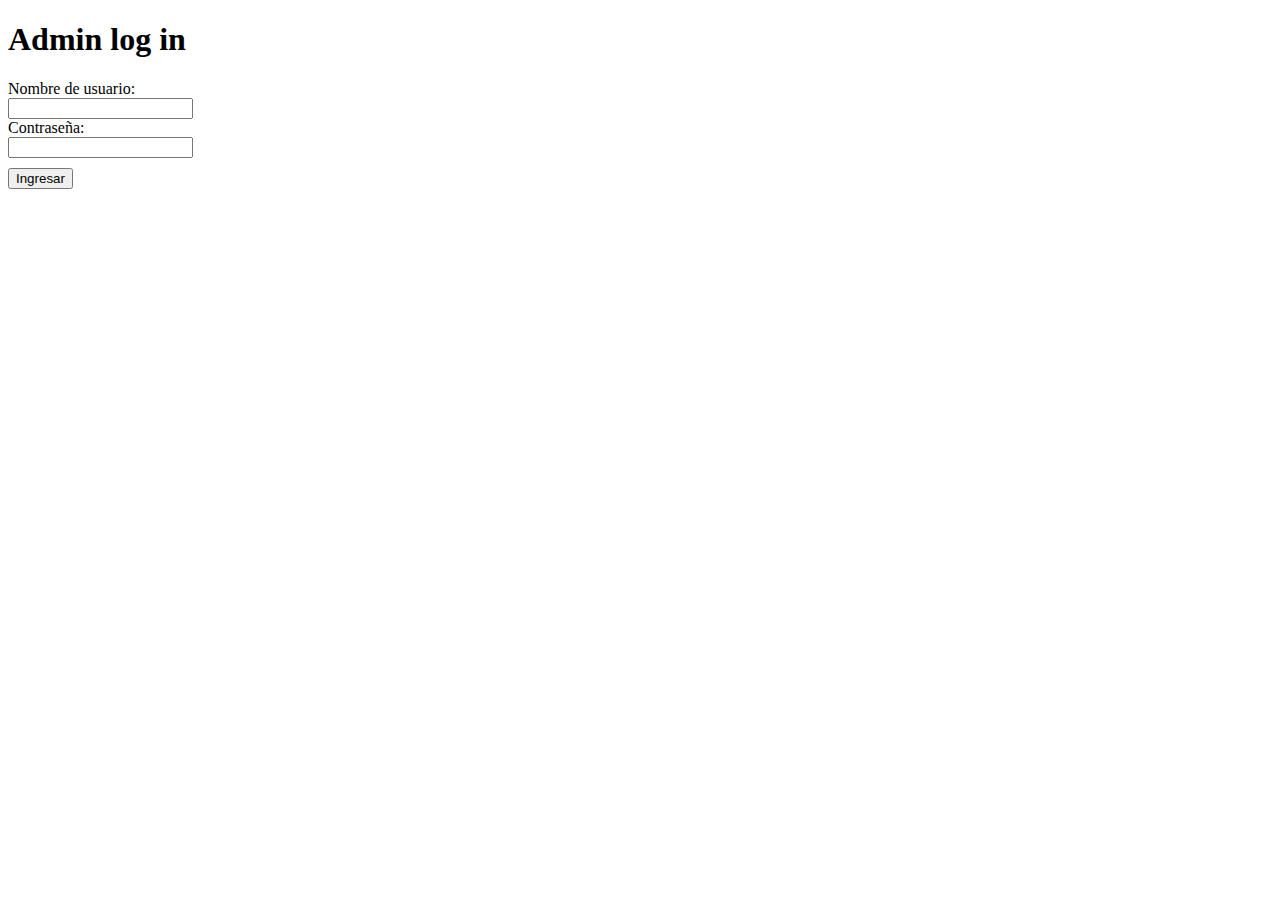
==== public/login/index.html @ 7f34f87a "v1.0" ====
<!DOCTYPE html>
<html lang="en">

<head>
    <meta charset="UTF-8">
    <meta name="viewport" content="width=device-width, initial-scale=1.0">
    <link rel="stylesheet" type="text/css" href="src/css/style.css">
    <title>Administrador</title>
</head>

<body>
    <h1>Admin log in</h1>
    <div id="user_form">
        <form name="user_form" action="/login" method="post">
            <label for="username">Nombre de usuario:</label><br>
            <input name="username" type="text" required><br>
            <label for="password">Contraseña:</label><br>
            <input name="password" type="password" required><br>
            <input type="submit" value="Ingresar" style="margin-top:10px">
        </form>
    </div>
</body>

<script src="src/js/script.js"></script>

</html>
---- public/login/src/css/style.css ----
#user_form {
    width: fit-content;
}
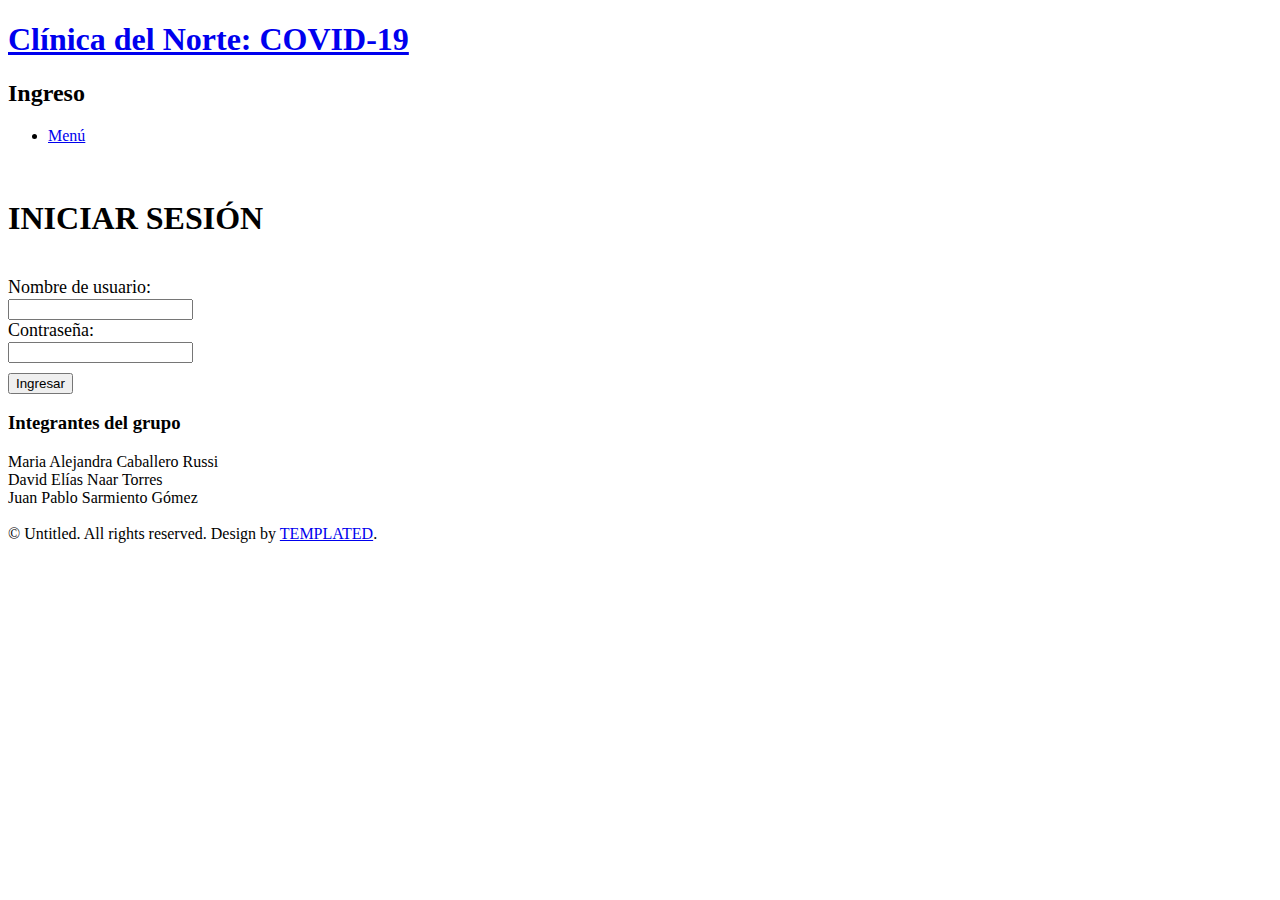
==== commit 1366c74f: "Update" ====
--- a/public/login/index.html
+++ b/public/login/index.html
@@ -1,26 +1,69 @@
-<!DOCTYPE html>
-<html lang="en">
+<!DOCTYPE html PUBLIC "-//W3C//DTD XHTML 1.0 Strict//EN" "http://www.w3.org/TR/xhtml1/DTD/xhtml1-strict.dtd">
+<!--
+Design by TEMPLATED
+http://templated.co
+Released for free under the Creative Commons Attribution License
+
+Name       : Big Business 2.0
+Description: A two-column, fixed-width design with a bright color scheme.
+Version    : 1.0
+Released   : 20120624
+-->
+<html xmlns="http://www.w3.org/1999/xhtml">
 
 <head>
-    <meta charset="UTF-8">
-    <meta name="viewport" content="width=device-width, initial-scale=1.0">
-    <link rel="stylesheet" type="text/css" href="src/css/style.css">
-    <title>Administrador</title>
+    <meta name="description" content="" />
+    <meta name="keywords" content="" />
+    <title>Clínica del Norte: COVID-19</title>
+    <meta http-equiv="content-type" content="text/html; charset=utf-8" />
+    <link rel="stylesheet" type="text/css" href="src/css/style.css" />
+    <script type="text/javascript" src="http://ajax.googleapis.com/ajax/libs/jquery/1.7.1/jquery.min.js"></script>
 </head>
 
 <body>
-    <h1>Admin log in</h1>
-    <div id="user_form">
-        <form name="user_form" action="/login" method="post">
-            <label for="username">Nombre de usuario:</label><br>
-            <input name="username" type="text" required><br>
-            <label for="password">Contraseña:</label><br>
-            <input name="password" type="password" required><br>
-            <input type="submit" value="Ingresar" style="margin-top:10px">
-        </form>
+    <div id="wrapper">
+        <div id="header">
+            <div id="logo">
+                <h1><a href="#">Clínica del Norte: COVID-19</a></h1>
+            </div>
+            <div id="slogan">
+                <h2>Ingreso</h2>
+            </div>
+        </div>
+        <div id="menu">
+            <ul>
+                <li class="last" style="padding-right: 110px;"><a href="/">Menú</a></li>
+            </ul>
+            <br class="clearfix" />
+        </div>
+
+        <div id="page">
+            <div id="user_form">
+                <h1>INICIAR SESIÓN</h1><br>
+                <form name="user_form" action="/login" method="post" style="font-size: 18px">
+                    <label for="username">Nombre de usuario:</label><br>
+                    <input class="textInput" name="username" type="text" required><br>
+                    <label for="password">Contraseña:</label><br>
+                    <input class="textInput" name="password" type="password" required><br>
+                    <input id="log_btn" type="submit" value="Ingresar" style="margin-top:10px">
+                </form>
+            </div>
+        </div>
+
+        <div id="page-bottom">
+            <div id="page-bottom-content">
+                <h3>Integrantes del grupo</h3>
+                <li>Maria Alejandra Caballero Russi</li>
+                <li>David Elías Naar Torres</li>
+                <li>Juan Pablo Sarmiento Gómez</li>
+            </div>
+
+            <br class="clearfix" />
+        </div>
+    </div>
+    <div id="footer">
+        &copy; Untitled. All rights reserved. Design by <a href="http://templated.co" rel="nofollow">TEMPLATED</a>.
     </div>
 </body>
 
-<script src="src/js/script.js"></script>
-
 </html>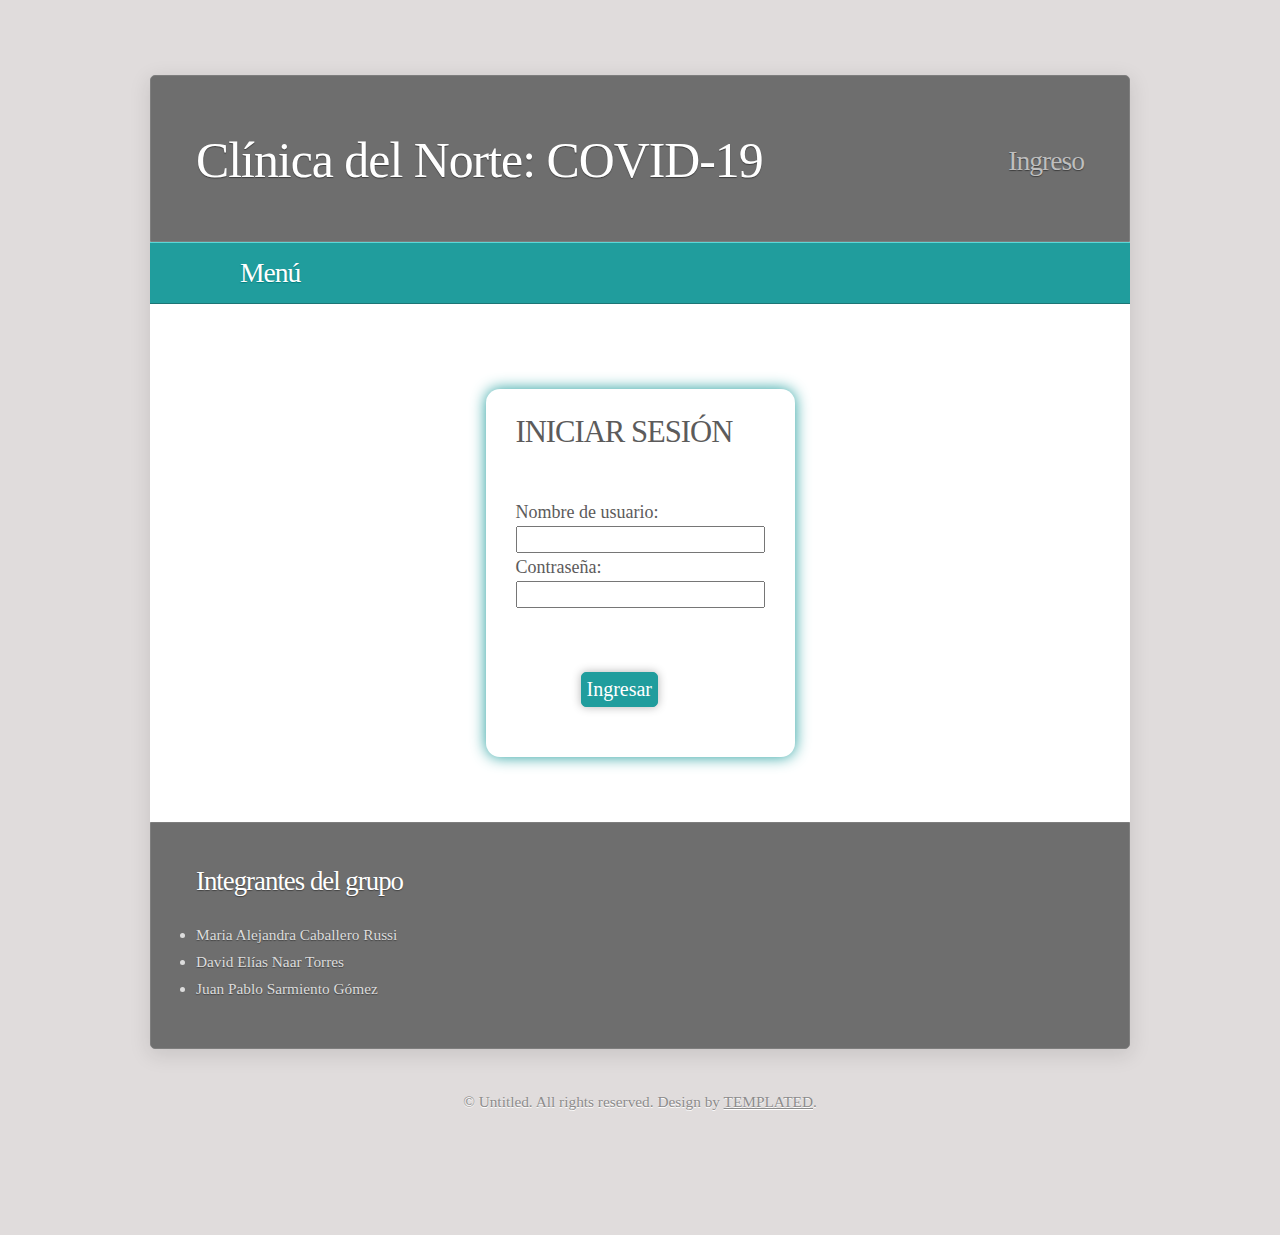
==== commit 22820ea4: "update" ====
--- a/public/login/index.html
+++ b/public/login/index.html
@@ -40,11 +40,14 @@
         <div id="page">
             <div id="user_form">
                 <h1>INICIAR SESIÓN</h1><br>
+                <br>
                 <form name="user_form" action="/login" method="post" style="font-size: 18px">
                     <label for="username">Nombre de usuario:</label><br>
                     <input class="textInput" name="username" type="text" required><br>
                     <label for="password">Contraseña:</label><br>
                     <input class="textInput" name="password" type="password" required><br>
+                    <br>
+                    <br>
                     <input id="log_btn" type="submit" value="Ingresar" style="margin-top:10px">
                 </form>
             </div>
--- a/public/login/src/css/style.css
+++ b/public/login/src/css/style.css
@@ -1,3 +1,482 @@
+/*
+Design by TEMPLATED
+http://templated.co
+Released for free under the Creative Commons Attribution License
+
+Name       : Big Business 2.0
+Description: A two-column, fixed-width design with a bright color scheme.
+Version    : 1.0
+Released   : 20120624
+*/
+
+* {
+    margin: 0;
+    padding: 0;
+}
+
 #user_form {
     width: fit-content;
+    margin-left: auto;
+    margin-right: auto;
+    position: relative;
+    padding: 30px;
+    padding-bottom: 50px;
+    border-radius: 14px;
+    box-shadow: 0px 0px 15px #209D9D;
+    margin-bottom: 50px;
+    margin-top: 40px;
+}
+
+#log_btn {
+    background-color: #209D9D;
+    margin-left: 65px;
+    color: #FFFFFF;
+    font-size: 20px;
+    padding: 5px;
+    border: none;
+    outline:none;
+    box-shadow: 0px 0px 10px rgba(0, 0, 0, 0.3);
+    border: 1px solid #209D9D;
+    transition-duration: 0.4s;
+    border-radius: 5px;
+    cursor: pointer;
+}
+
+#log_btn:hover {
+    background-color: white;
+    color: #209D9D;
+    border: 1px solid #209D9D;
+    box-shadow: 0px 0px 15px rgba(0, 0, 0, 0.3);
+}
+
+.textInput {
+    font-size: 20px;
+}
+
+a {
+    text-decoration: underline;
+    color: #0F8C8C;
+}
+
+a:hover {
+    text-decoration: none;
+}
+
+body {
+    font-size: 11.5pt;
+    color: #5C5B5B;
+    line-height: 1.75em;
+    background: #E0DCDC url(images/img01.gif) repeat-x top left;
+}
+
+body,
+input {
+    font-family: Georgia, serif;
+}
+
+strong {
+    color: #2C2B2B;
+}
+
+br.clearfix {
+    clear: both;
+}
+
+h1,
+h2,
+h3,
+h4 {
+    font-weight: normal;
+    letter-spacing: -1px;
+}
+
+h2 {
+    font-size: 2.25em;
+}
+
+h2,
+h3,
+h4 {
+    color: #2C2B2B;
+    margin-bottom: 1em;
+}
+
+h3 {
+    font-size: 1.75em;
+}
+
+h4 {
+    font-size: 1.5em;
+}
+
+img.alignleft {
+    margin: 5px 20px 20px 0;
+    float: left;
+}
+
+img.aligntop {
+    margin: 5px 0 20px 0;
+}
+
+img.pic {
+    padding: 5px;
+    border: solid 1px #D4D4D4;
+}
+
+p {
+    margin-bottom: 1.5em;
+}
+
+ul {
+    margin-bottom: 1.5em;
+}
+
+ul h4 {
+    margin-bottom: 0.35em;
+}
+
+.box {
+    overflow: hidden;
+    margin-bottom: 1em;
+}
+
+.date {
+    background: #6E6E6E;
+    padding: 5px 6px 5px 6px;
+    margin: 0 6px 0 0;
+    color: #FFFFFF;
+    font-size: 0.8em;
+    border-radius: 2px;
+}
+
+#content {
+    width: 100%;
+    float: left;
+    padding: 0;
+}
+
+#content-box1 {
+    width: 100%;
+    float: left;
+}
+
+#content-box2 {
+    margin: 0 0 0 345px;
+    width: 320px;
+}
+
+#footer {
+    margin: 40px 0 120px 0;
+    text-align: center;
+    color: #8C8B8B;
+    text-shadow: 0 1px 0 #FFFFFF;
+}
+
+#footer a {
+    color: #8C8B8B;
+}
+
+#header {
+    height: 75px;
+    position: relative;
+    background: #6E6E6E url(images/img03.jpg) top left no-repeat;
+    padding: 45px;
+    color: #FFFFFF;
+    width: 888px;
+    border: solid 1px #7E7E7E;
+    border-top-left-radius: 5px;
+    border-top-right-radius: 5px;
+    overflow: hidden;
+}
+
+#logo {
+    line-height: 160px;
+    height: 160px;
+    padding: 5px 0 0 0;
+    position: absolute;
+    top: 0;
+    left: 45px;
+}
+
+#logo a {
+    text-decoration: none;
+    color: #FFFFFF;
+    text-shadow: 0 1px 1px #3E3E3E;
+}
+
+#logo h1 {
+    font-size: 3.25em;
+}
+
+#slogan {
+    line-height: 160px;
+    height: 160px;
+    padding: 5px 0 0 0;
+    position: absolute;
+    right: 45px;
+    top: 0;
+}
+
+#slogan h2 {
+    color: #BEBEBE;
+    font-size: 1.8em;
+    text-shadow: 0 1px 1px #3E3E3E;
+}
+
+#menu {
+    padding: 0 45px 0 45px;
+    position: relative;
+    background: #209D9D url(images/img02.gif) repeat-x top left;
+    margin: 0;
+    height: 60px;
+    width: 890px;
+    border-top: solid 1px #5AD7D7;
+    border-bottom: solid 1px #1C7575;
+    text-shadow: 0 1px 1px #007D7D;
+}
+
+#menu ul {
+    list-style: none;
+    padding-top: 12px;
+    position: relative;
+    left: -15px;
+}
+
+#menu ul li {
+    padding: 5px 60px 5px 60px;
+    display: inline-block;
+}
+
+#menu ul li a,
+#menu ul li span {
+    text-decoration: none;
+    color: #FFFFFF;
+    letter-spacing: -1px;
+    font-size: 1.8em;
+}
+
+#menu ul li span b {
+    display: inline-block;
+    border-left: 6px solid transparent;
+    border-right: 6px solid transparent;
+    border-top: 7px solid #1C7575;
+    margin-left: 8px;
+    position: relative;
+    top: -1px;
+}
+
+#menu ul li.active {
+    background: #1C7575;
+    border-top: solid 1px #1A6B6B;
+    border-bottom: solid 1px #5AD7D7;
+    border-radius: 3px;
+    padding-top: 4px;
+    padding-bottom: 4px;
+}
+
+#menu ul li.active span b {
+    border-top-color: #165E5E;
+}
+
+.dropotron {
+    background: rgba(32, 157, 157, 0.9);
+    border-top: solid 1px #5AD7D7;
+    border-bottom: solid 1px #1C7575;
+    text-shadow: 0 1px 1px #007D7D;
+    list-style: none;
+    margin: 0;
+    padding: 15px 10px 15px 10px;
+    min-width: 200px;
+    border-radius: 6px;
+    box-shadow: 0px 4px 4px 0px rgba(0, 0, 0, 0.2);
+}
+
+.dropotron a,
+.dropotron span {
+    color: #FFFFFF;
+    text-decoration: none;
+    letter-spacing: -1px;
+    display: block;
+    width: 100%;
+    position: relative;
+}
+
+.dropotron span b {
+    display: inline-block;
+    border-top: 6px solid transparent;
+    border-bottom: 6px solid transparent;
+    border-left: 7px solid #1C7575;
+    position: absolute;
+    right: 0px;
+    top: 7px;
+}
+
+.dropotron li:hover span b {
+    border-left-color: #165E5E;
+}
+
+.dropotron li {
+    padding: 3px 10px 3px 10px;
+    margin: 2px 0 2px 0;
+    border-radius: 3px;
+}
+
+.dropotron li:hover,
+.dropotron li.active {
+    padding-top: 2px;
+    padding-bottom: 2px;
+    background: rgba(28, 117, 117, 0.9);
+    border-top: solid 1px #1A6B6B;
+    border-bottom: solid 1px #5AD7D7;
+}
+
+.dropotron-level-1 {
+    border-top-left-radius: 0;
+    border-top-right-radius: 0;
+}
+
+#page {
+    padding: 45px 45px 15px 45px;
+    position: relative;
+    width: 890px;
+    margin: 0;
+}
+
+#page .section-list {
+    list-style: none;
+    padding-left: 0;
+}
+
+#page .section-list li {
+    clear: both;
+    padding: 30px 0 30px 0;
+}
+
+#page ul {
+    list-style: none;
+}
+
+#page ul li {
+    border-top: dotted 1px #C4C4C4;
+    padding: 15px 0 15px 0;
+}
+
+#page ul li.first {
+    padding-top: 0;
+    border-top: 0;
+}
+
+#page-bottom {
+    position: relative;
+    margin: 0;
+    background: #6E6E6E url(images/img03.jpg) top left no-repeat;
+    border: solid 1px #7E7E7E;
+    width: 888px;
+    padding: 45px 45px 45px 45px;
+    color: #DCDCDC;
+    border-bottom-left-radius: 5px;
+    border-bottom-right-radius: 5px;
+    text-shadow: 0 1px 1px #444444;
+}
+
+#page-bottom a {
+    color: #F5F5F5;
+}
+
+#page-bottom h2,
+#page-bottom h3,
+#page-bottom h4 {
+    color: #FFFFFF;
+}
+
+#page-bottom ul {
+    list-style: none;
+}
+
+#page-bottom ul li {
+    border-top: dotted 1px #8F8F8F;
+    padding: 15px 0 15px 0;
+}
+
+#page-bottom ul li.first {
+    padding-top: 0;
+    border-top: 0;
+}
+
+#page-bottom-content {
+    width: 665px;
+    float: left;
+}
+
+#page-bottom-sidebar {
+    width: 200px;
+    margin: 0 0 0 690px;
+}
+
+#search input.form-submit {
+    margin-left: 1em;
+    color: #FFFFFF;
+    padding: 10px;
+    background: #2FACAC;
+    border: 0;
+}
+
+#search input.form-text {
+    border: solid 1px #8F8F8F;
+    padding: 10px;
+}
+
+#sidebar {
+    width: 200px;
+    padding: 0;
+    margin: 0 0 0 690px;
+}
+
+#slider {
+    position: relative;
+    margin: 45px 45px 0px 45px;
+    width: 890px;
+}
+
+#slider .viewer {
+    width: 890px;
+    height: 250px;
+    border: solid 1px #D4D4D4;
+    border-radius: 3px;
+}
+
+#slider .slide {
+    width: 890px;
+    height: 250px;
+    padding: 10px;
+}
+
+#slider .indicator {
+    position: relative;
+    z-index: 1;
+    text-align: center;
+    margin: 20px 0 0 0;
+}
+
+#slider .indicator span {
+    display: inline-block;
+    text-indent: -9999em;
+    width: 12px;
+    height: 12px;
+    background: #E3DFDF;
+    border-radius: 6px;
+    margin: 0 2px 0 2px;
+}
+
+#slider .indicator span.active {
+    background: #6E6E6E;
+}
+
+#wrapper {
+    position: relative;
+    width: 980px;
+    margin: 75px auto 0 auto;
+    background: #FFFFFF;
+    border-radius: 6px;
+    box-shadow: 0px 5px 20px 2px rgba(0, 0, 0, 0.1);
 }